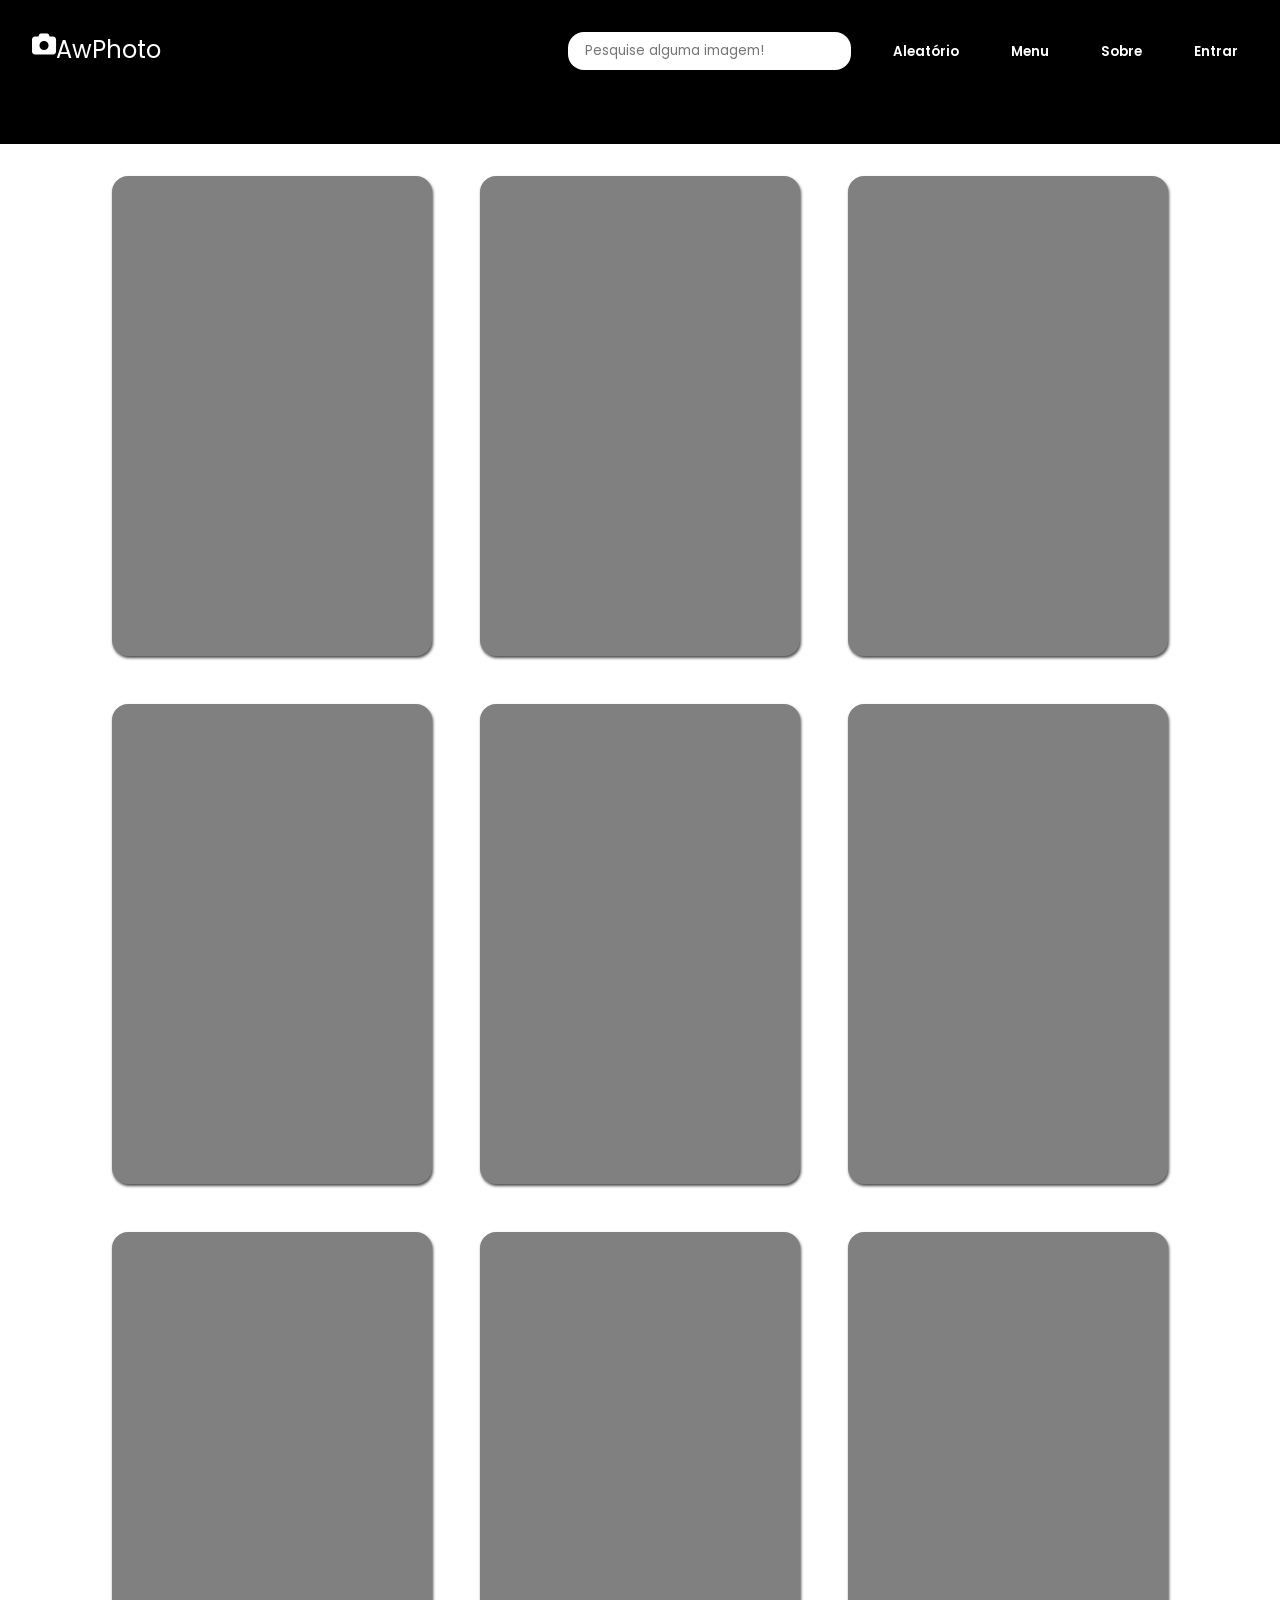
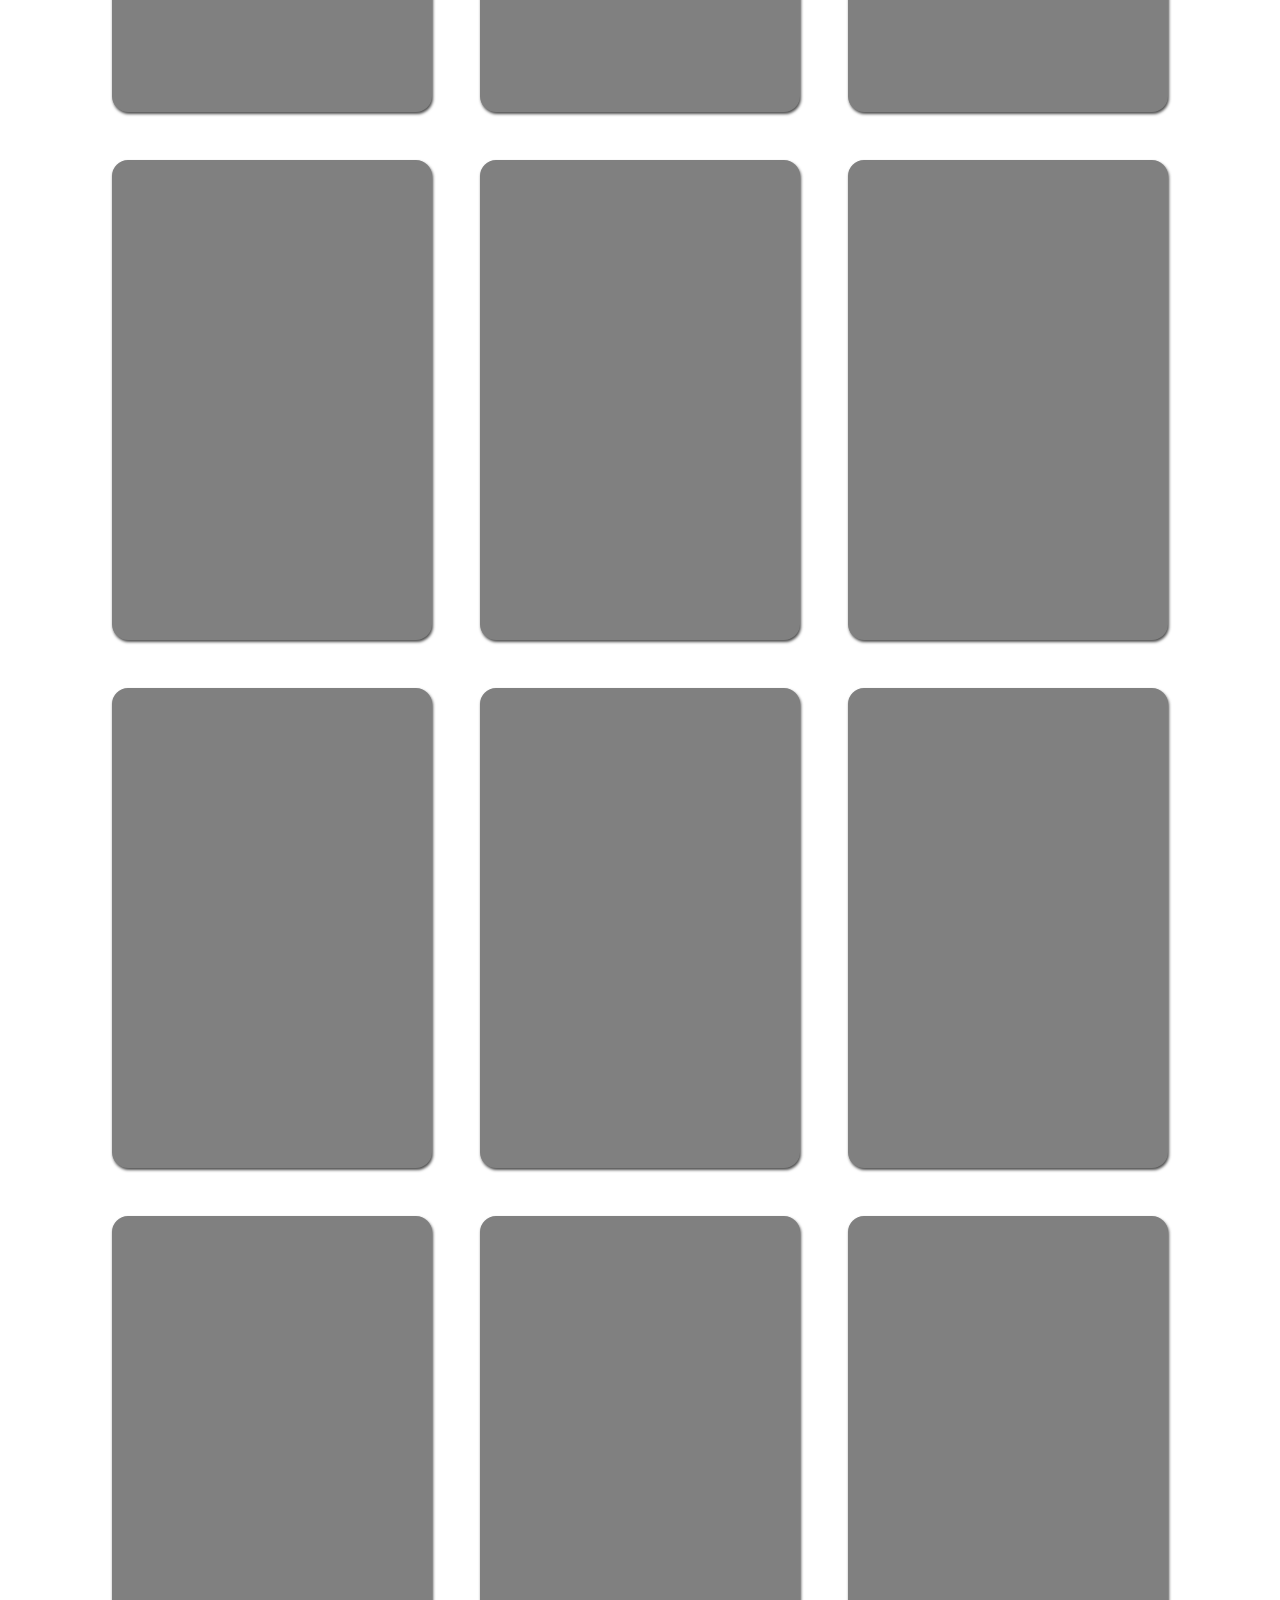
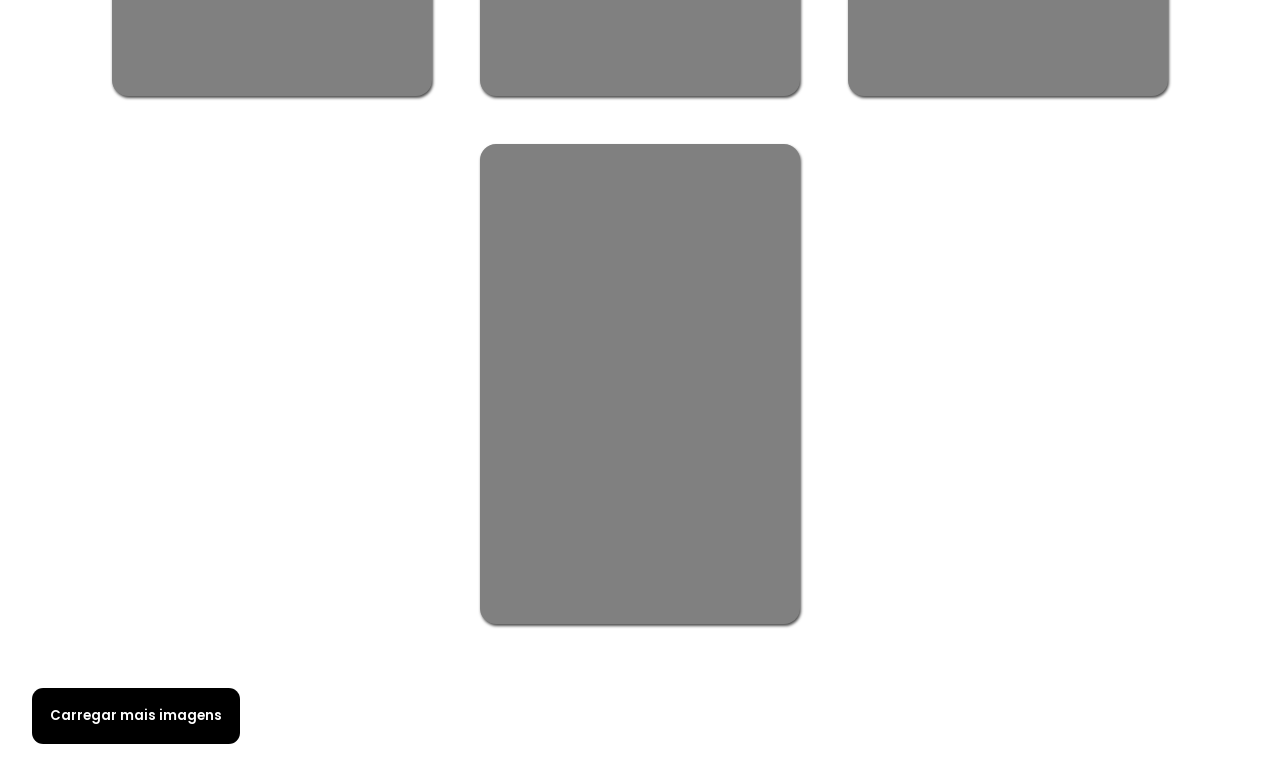
==== index.html @ 4fedc54e "Primeiro commit: Adicionado index.html" ====
<!DOCTYPE html>
<html lang="en">
  <head>
    <meta charset="UTF-8" />
    <meta name="viewport" content="width=device-width, initial-scale=1.0" />
    <link rel="stylesheet" href="style.css" />
    <link
      href="https://cdnjs.cloudflare.com/ajax/libs/font-awesome/6.0.0-beta3/css/all.min.css"
      rel="stylesheet"
    />
    <title>AwPhoto</title>
  </head>
  <body>
    <header>
      <span> <i class="fas fa-camera"></i> <a href="index.html">AwPhoto</a></span>
      <nav>
        <ul>
          <li>
            <form id="seo">
              <input type="text" placeholder="Pesquise alguma imagem!" />
            </form>
          </li>
          <li>
            <a href="https://picsum.photos/1300/700" target="_blank">
              <button>Aleatório</button>
            </a>
          </li>
          <li>
            <button id="moreBtn">Menu</button>
          </li>
          <li>
            <button onclick="window.location.href='pages/sobre/Slider.html'">
              Sobre
            </button>
          </li>
          <li>
            <a href="pages/login/login.html"><button>Entrar</button></a>
          </li>
        </ul>
      </nav>
    </header>

    <div id="moreModal" class="modal">
      <div class="modal-content">
        <span class="close" onclick="closeMoreModal()">&times;</span>
        <div class="modal-header">Menu</div>
        <div class="modal-body">
          <ul>
            <li>
              <button onclick="window.location.href='pages/sobre/Slider.html'">
                <i class="fas fa-info-circle"></i> Sobre
              </button>
            </li>
            <li>
              <button><i class="fas fa-search"></i>Pesquisar</button>
            </li>
            <li>
              <button
                onclick="window.location.href = 'https://picsum.photos/1300/700'"
              >
                <i class="fas fa-image"></i> Imagem aleatória
              </button>
            </li>
            <li>
              <button onclick="window.location.href = 'pages/login/login.html'">
                <i class="fas fa-users"></i> Login
              </button>
            </li>
            <li>
              <button><i class="fas fa-sliders-h"></i> Avançado</button>
            </li>
            <li>
              <button onclick="window.location.href='pages/config/tela de config.css.html'"><i class="fas fa-cogs"></i> Configurações</button>
            </li>
            <li>
              <button onclick="window.location.href='pages/prices/prices.html'">
                <i class="fa-solid fa-crown"></i> Premium
              </button>
            </li>
          </ul>
        </div>
      </div>
    </div>

    <script src="script.js"></script>

    <main>
      <div
        class="img-container"
        style="
          background-image: url('https://picsum.photos/800/600');
          background-size: cover;
          background-position: center;
        "
        onclick="openImagePopup('https://picsum.photos/800/600')"
      ></div>
      <div
        class="img-container"
        style="
          background-image: url('https://picsum.photos/850/600');
          background-size: cover;
          background-position: center;
        "
        onclick="openImagePopup('https://picsum.photos/850/600')"
      ></div>
      <div
        class="img-container"
        style="
          background-image: url('https://picsum.photos/750/500');
          background-size: cover;
          background-position: center;
        "
        onclick="openImagePopup('https://picsum.photos/750/500')"
      ></div>
      <div
        class="img-container"
        style="
          background-image: url('https://picsum.photos/900/700');
          background-size: cover;
          background-position: center;
        "
        onclick="openImagePopup('https://picsum.photos/900/700')"
      ></div>
      <div
        class="img-container"
        style="
          background-image: url('https://picsum.photos/1100/800');
          background-size: cover;
          background-position: center;
        "
        onclick="openImagePopup('https://picsum.photos/1100/800')"
      ></div>
      <div
        class="img-container"
        style="
          background-image: url('https://picsum.photos/1000/600');
          background-size: cover;
          background-position: center;
        "
        onclick="openImagePopup('https://picsum.photos/1000/600')"
      ></div>
      <div
        class="img-container"
        style="
          background-image: url('https://picsum.photos/1200/800');
          background-size: cover;
          background-position: center;
        "
        onclick="openImagePopup('https://picsum.photos/1200/800')"
      ></div>
      <div
        class="img-container"
        style="
          background-image: url('https://picsum.photos/950/650');
          background-size: cover;
          background-position: center;
        "
        onclick="openImagePopup('https://picsum.photos/950/650')"
      ></div>
      <div
        class="img-container"
        style="
          background-image: url('https://picsum.photos/800/800');
          background-size: cover;
          background-position: center;
        "
        onclick="openImagePopup('https://picsum.photos/800/800')"
      ></div>
      <div
        class="img-container"
        style="
          background-image: url('https://picsum.photos/1000/900');
          background-size: cover;
          background-position: center;
        "
        onclick="openImagePopup('https://picsum.photos/1000/900')"
      ></div>
      <div
        class="img-container"
        style="
          background-image: url('https://picsum.photos/1100/1000');
          background-size: cover;
          background-position: center;
        "
        onclick="openImagePopup('https://picsum.photos/1100/1000')"
      ></div>
      <div
        class="img-container"
        style="
          background-image: url('https://picsum.photos/1050/750');
          background-size: cover;
          background-position: center;
        "
        onclick="openImagePopup('https://picsum.photos/1050/750')"
      ></div>
      <div
        class="img-container"
        style="
          background-image: url('https://picsum.photos/850/850');
          background-size: cover;
          background-position: center;
        "
        onclick="openImagePopup('https://picsum.photos/850/850')"
      ></div>
      <div
        class="img-container"
        style="
          background-image: url('https://picsum.photos/800/1200');
          background-size: cover;
          background-position: center;
        "
        onclick="openImagePopup('https://picsum.photos/800/1200')"
      ></div>
      <div
        class="img-container"
        style="
          background-image: url('https://picsum.photos/900/900');
          background-size: cover;
          background-position: center;
        "
        onclick="openImagePopup('https://picsum.photos/900/900')"
      ></div>
      <div
        class="img-container"
        style="
          background-image: url('https://picsum.photos/1200/1000');
          background-size: cover;
          background-position: center;
        "
        onclick="openImagePopup('https://picsum.photos/1200/1000')"
      ></div>
      <div
        class="img-container"
        style="
          background-image: url('https://picsum.photos/950/1100');
          background-size: cover;
          background-position: center;
        "
        onclick="openImagePopup('https://picsum.photos/950/1100')"
      ></div>
      <div
        class="img-container"
        style="
          background-image: url('https://picsum.photos/1000/1100');
          background-size: cover;
          background-position: center;
        "
        onclick="openImagePopup('https://picsum.photos/1000/1100')"
      ></div>
      <div
        class="img-container"
        style="
          background-image: url('https://picsum.photos/1150/1000');
          background-size: cover;
          background-position: center;
        "
        onclick="openImagePopup('https://picsum.photos/1150/1000')"
      ></div>
    </main>
    <div id="imagePopup" class="image-popup">
      <span class="close-btn" onclick="closeImagePopup()"
        ><i class="fa-solid fa-x"></i
      ></span>
      <div class="image-popup-content" id="image-popup-content">
        <img id="popup-img" src="" alt="Imagem Modal" />

        <div class="image-popup-buttons">
          <button class="popup-btn" id="downloadBtn" onclick="downloadImage()">
            <i class="fas fa-download"></i> Download
          </button>
          <button class="popup-btn" id="shareBtn" onclick="shareImage()">
            <i class="fas fa-share-alt"></i> Compartilhar
          </button>
          <button class="popup-btn" id="likeBtn" onclick="toggleLike()">
            <i class="fas fa-heart"></i> Like
          </button>
        </div>
      </div>
    </div>

    <button class="load">Carregar mais imagens</button>
    <script src="buttons.js"></script>
  </body>
</html>
---- style.css ----
@charset "UTF-8";
@import url("https://fonts.googleapis.com/css2?family=Poppins:ital,wght@0,100;0,200;0,300;0,400;0,500;0,600;0,700;0,800;0,900;1,100;1,200;1,300;1,400;1,500;1,600;1,700;1,800;1,900&display=swap");

* {
  margin: 0;
  padding: 0;
  box-sizing: border-box;
  font-family: "Poppins", sans-serif;
}
a,
a:active {
  text-decoration: none;
  color: inherit;
}
img {
  max-width: 100%;
}

header {
  background-color: black;
  color: white;
  padding: 2rem;
  display: flex;
  justify-content: space-between;
  height: 9rem;
  background-image: url("https://picsum.photos/1200/300/?blur");
  background-repeat: no-repeat;
  background-size: cover;
  background-position: center center;
}

header span {
  font-size: 1.5rem;
  display: flex;
  justify-content: flex-start;
  flex-grow: 1;
}

header ul {
  list-style: none;
  display: inline-flex;
  gap: 2rem;
  justify-content: flex-end;
}

.load,
header button {
  border: 0.17rem solid transparent;
  padding: 0.5rem;
  border-radius: 0.7rem;
  font-weight: 600;
  background-color: black;
  color: white;
  transition: background-color 0.2s ease-in, transform 0.1s ease-in;
}

.load:hover,
header button:hover {
  cursor: pointer;
  background-color: rgb(32, 32, 32);
  border-color: white;
  transform: scale(1.2);
}

header form input {
  border-radius: 1rem;
  border: 0.1rem solid transparent;
  padding: 0.5rem;
  outline: none;
  transition: transform 0.05s ease-in;
  padding-left: 1rem;
}

header form input:focus {
  border-color: black;
  transform: scale(1.1);
}

.modal {
  display: none;
  position: fixed;
  z-index: 10;
  left: 0;
  top: 0;
  width: 100%;
  height: 100vh;
  background-color: rgba(0, 0, 0, 0.7);
  backdrop-filter: blur(10px);
  overflow: auto;
  place-items: center;
}

.modal-content {
  background: rgba(255, 255, 255, 0.15);
  backdrop-filter: blur(20px);
  padding: 2rem;
  border-radius: 0.5rem;
  text-align: center;
  width: 90%;
  max-width: 400px;
  max-height: 90%;
  box-shadow: 0px 4px 10px rgba(0, 0, 0, 0.4);
  flex-direction: column;
  display: flex;
  align-items: center;
  overflow-y: auto;
  margin: 0 auto;
}

.modal-header {
  font-weight: bold;
  font-size: 1.3rem;
  color: white;
}

.close {
  color: white;
  font-size: 1.8rem;
  position: absolute;
  top: 15px;
  right: 20px;
  cursor: pointer;
  transition: color 0.2s;
}

.close:hover {
  color: red;
}

.modal-body {
  margin-top: 20px;
}

.modal-body ul {
  list-style: none;
  padding: 0;
}

.modal-body li {
  margin: 10px 0;
}

.modal-body li button {
  font-size: 1rem;
  border: none;
  background: rgba(0, 0, 0, 0.7);
  color: white;
  cursor: pointer;
  padding: 0.8rem 1.5rem;
  border-radius: 0.7rem;
  transition: all 0.3s ease-in-out;
  display: inline-flex;
  align-items: center;
  margin: 0.5rem;
  backdrop-filter: blur(10px);
}

.modal-body li button:hover {
  background: rgba(255, 255, 255, 0.3);
  transform: scale(1.1);
}

.modal-body li button i {
  margin-right: 8px;
}

#likeBtn.liked {
  color: #ff007f;
}

main {
  padding: 2rem;
  display: flex;
  gap: 3rem;
  flex-direction: row;
  flex-wrap: wrap;
  justify-content: center;
}

.img-container {
  background-color: grey;
  width: 20rem;
  height: 30rem;
  transition: transform 0.2s ease-in;
  box-shadow: 1px 2px 3px rgba(0, 0, 0, 0.7);
  border-radius: 1rem;
}

.img-container:hover {
  transform: scale(1.1);
  cursor: pointer;
}

.image-popup {
  display: none;
  position: fixed;
  z-index: 10;
  left: 0;
  top: 0;
  width: 100%;
  height: 100%;
  backdrop-filter: blur(10px);
  background-color: rgba(0, 0, 0, 0.5);
  align-items: center;
  justify-content: center;
}

.image-popup-content {
  background: rgba(255, 255, 255, 0.15);
  backdrop-filter: blur(20px);
  padding: 1.5rem;
  border-radius: 1rem;
  text-align: center;
  max-width: 90%;
  max-height: 90%;
  display: flex;
  flex-direction: column;
  align-items: center;
}

.image-popup-content img {
  max-width: 100%;
  max-height: 60vh;
  border-radius: 0.5rem;
  box-shadow: 0px 4px 10px rgba(0, 0, 0, 0.4);
}

.close-btn {
  color: white;
  font-size: 1.8rem;
  position: absolute;
  top: 15px;
  right: 20px;
  cursor: pointer;
  transition: color 0.2s;
}

.close-btn:hover {
  color: red;
}

.image-popup-buttons {
  margin-top: 1rem;
}

.popup-btn {
  border: none;
  padding: 0.8rem 1.5rem;
  border-radius: 0.7rem;
  font-weight: 600;
  background: rgba(0, 0, 0, 0.7);
  color: white;
  transition: all 0.3s ease-in-out;
  display: inline-flex;
  align-items: center;
  cursor: pointer;
  font-size: 1rem;
  margin: 0.5rem;
  backdrop-filter: blur(10px);
}

.popup-btn i {
  margin-right: 8px;
}

.popup-btn:hover {
  background: rgba(255, 255, 255, 0.3);
  color: white;
  transform: scale(1.1);
}

#likeBtn.liked {
  color: #ff007f;
}

.load {
  margin: 2rem;
  padding: 1rem;
  cursor: pointer;
}

/* MEDIA QUERIES */

@media (max-width: 1024px) {
  header {
    flex-direction: column;
    padding: 1.5rem;
    height: auto;
  }

  header span {
    font-size: 1.2rem;
  }

  header ul {
    flex-direction: column;
    gap: 1rem;
  }

  .img-container {
    width: 15rem;
    height: 20rem;
  }

  main {
    flex-direction: row;
    gap: 2rem;
  }
}

@media (max-width: 768px) {
  header {
    padding: 1rem;
  }

  header span {
    font-size: 1rem;
  }

  .img-container {
    width: 12rem;
    height: 18rem;
  }

  .modal-content {
    width: 80%;
    padding: 1rem;
  }

  .image-popup-content {
    width: 85%;
    padding: 1rem;
  }
}

@media (max-width: 480px) {
  header {
    padding: 0.8rem;
  }

  header span {
    font-size: 0.9rem;
  }

  header ul {
    gap: 1rem;
  }

  .img-container {
    width: 10rem;
    height: 15rem;
  }

  main {
    padding: 1rem;
    gap: 1.5rem;
  }

  .modal-content {
    width: 90%;
    padding: 0.8rem;
  }

  .image-popup-content {
    width: 90%;
    padding: 0.8rem;
  }

  .popup-btn {
    padding: 0.6rem 1.2rem;
  }
}
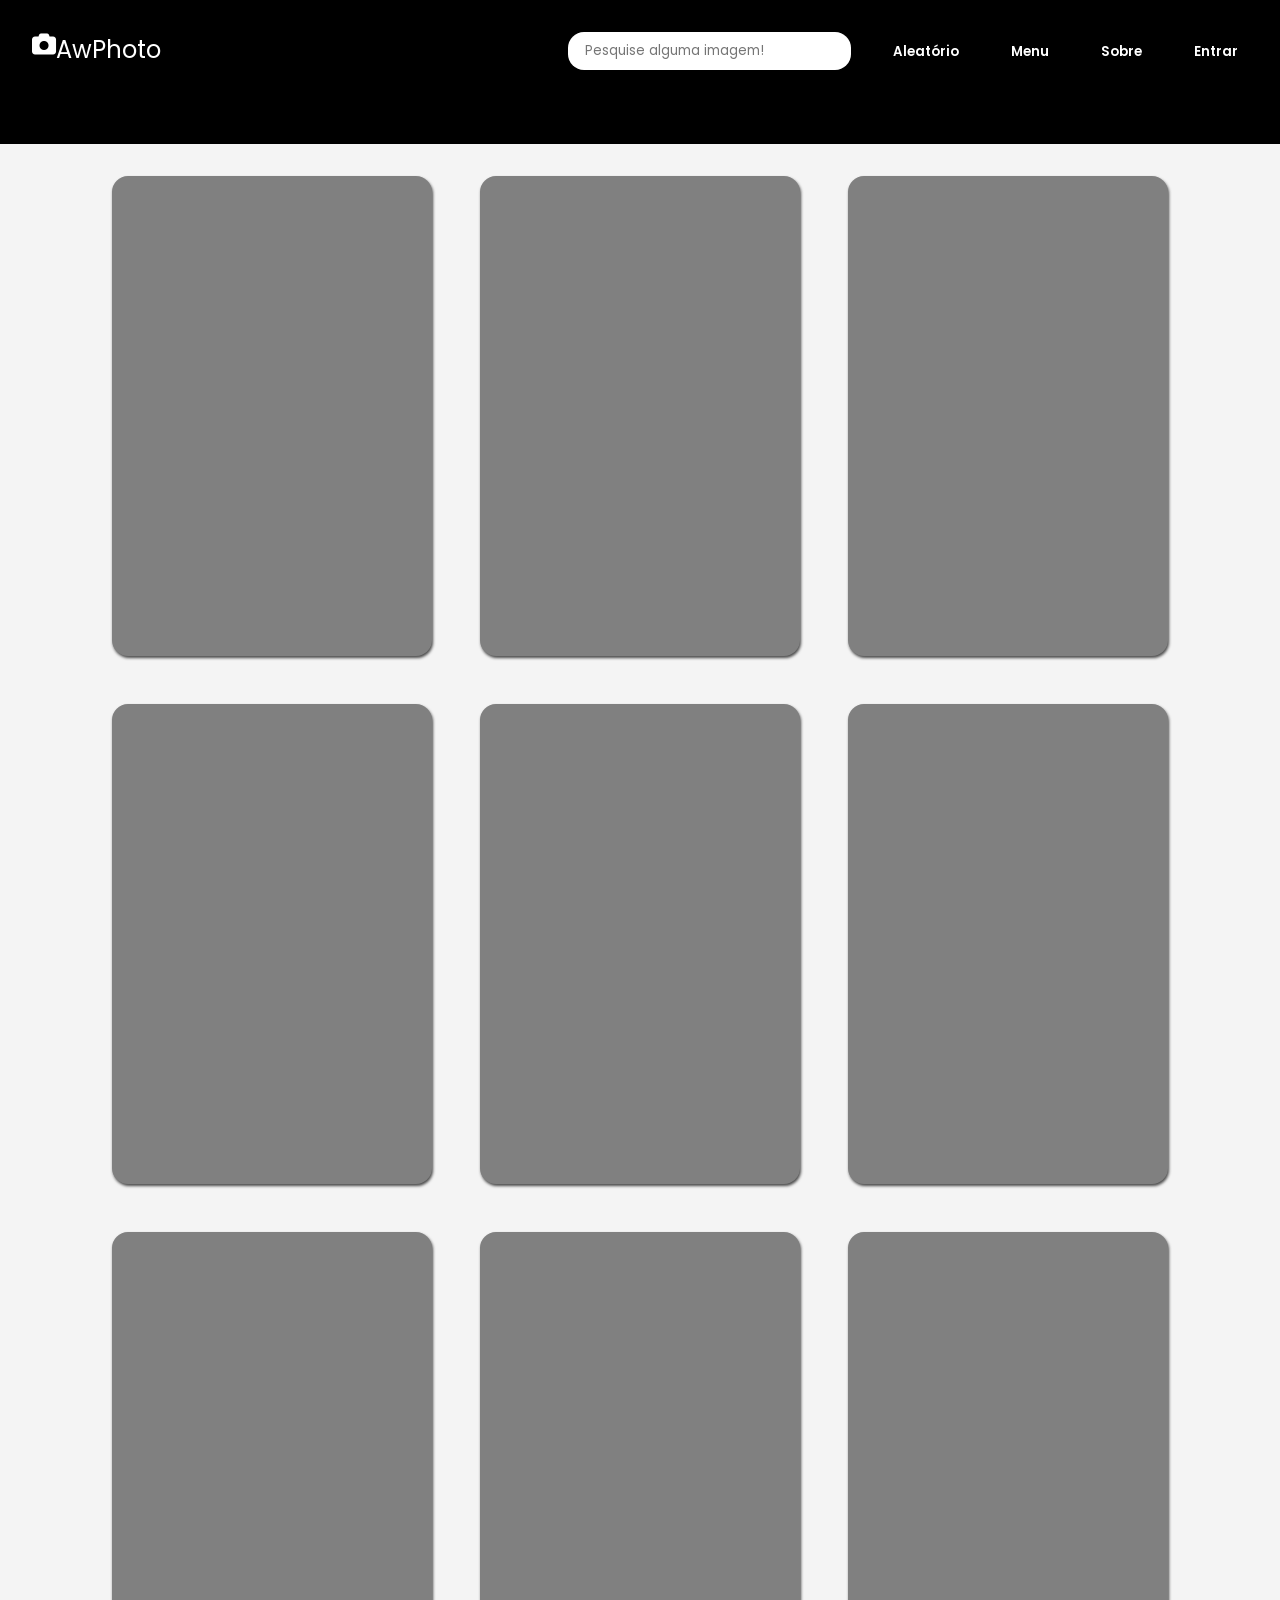
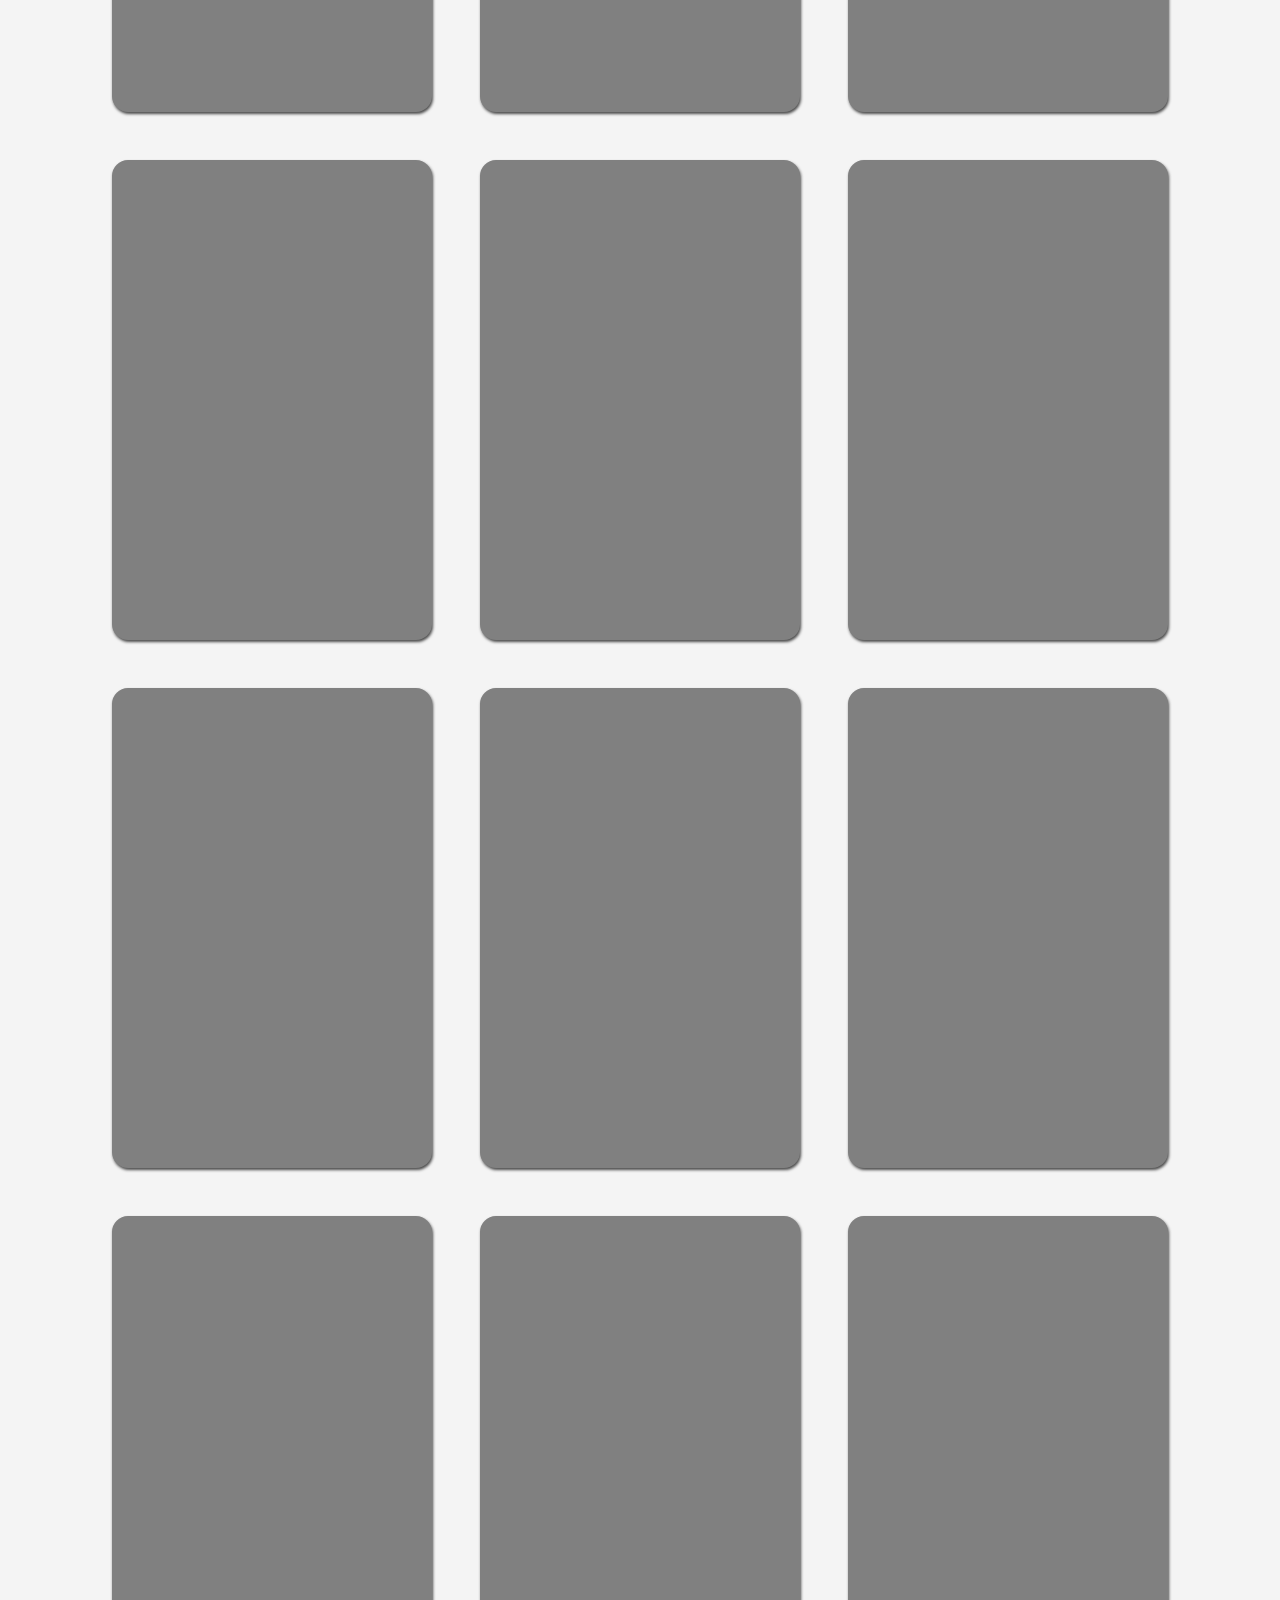
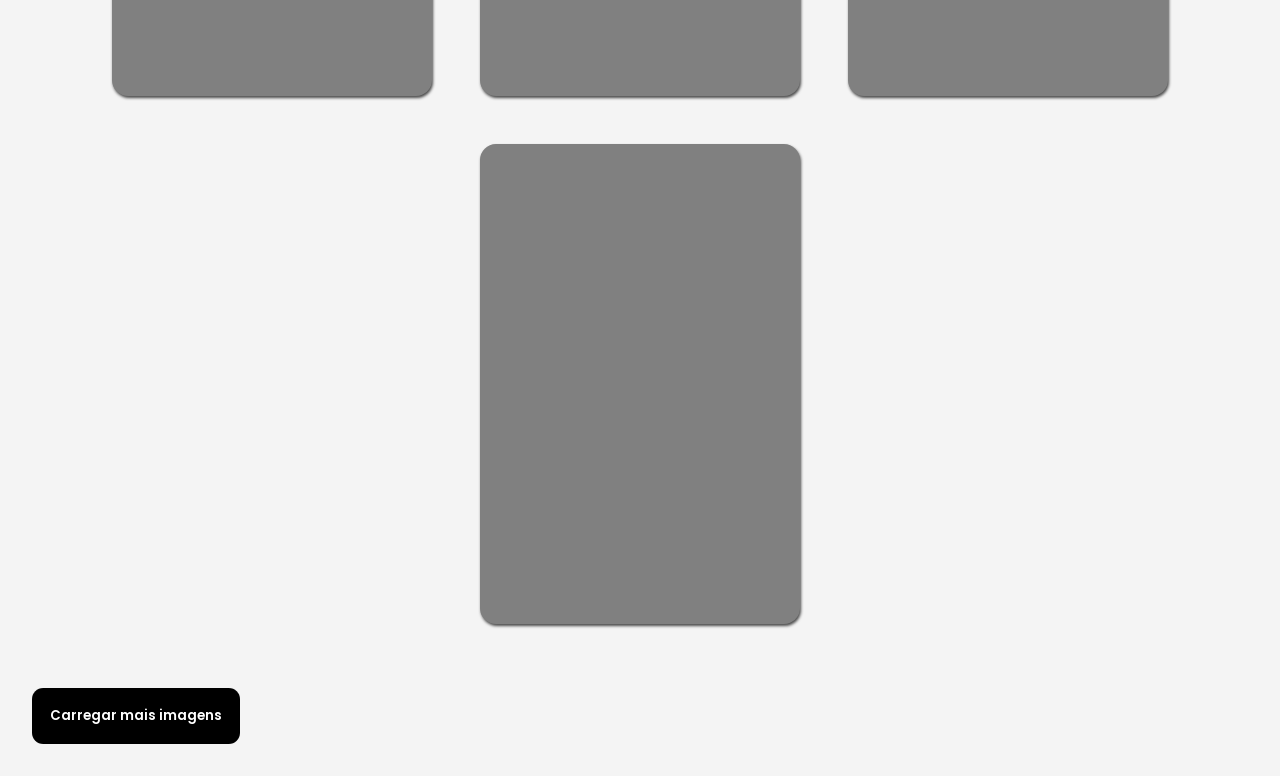
==== commit b1847d57: "concerto de bugs geral" ====
--- a/index.html
+++ b/index.html
@@ -21,20 +21,16 @@
             </form>
           </li>
           <li>
-            <a href="https://picsum.photos/1300/700" target="_blank">
-              <button>Aleatório</button>
-            </a>
-          </li>
-          <li>
-            <button id="moreBtn">Menu</button>
-          </li>
-          <li>
-            <button onclick="window.location.href='pages/sobre/Slider.html'">
-              Sobre
-            </button>
-          </li>
-          <li>
-            <a href="pages/login/login.html"><button>Entrar</button></a>
+            <button onclick="window.location.href='index.html'">Aleatório</button>
+          </li>
+          <li>
+            <button id="moreBtn" onclick="openMoreModal()">Menu</button>
+          </li>
+          <li>
+            <button onclick="window.location.href='sobre.html'">Sobre</button>
+          </li>
+          <li>
+            <a href="login.html"><button>Entrar</button></a>
           </li>
         </ul>
       </nav>
@@ -45,36 +41,42 @@
         <span class="close" onclick="closeMoreModal()">&times;</span>
         <div class="modal-header">Menu</div>
         <div class="modal-body">
+          <div class="menu-section">
+            <h3>Categoria de fotos</h3>
+            <div class="category-grid">
+              <button class="category-btn" onclick="selectCategory('Paisagens')">
+                Paisagens
+              </button>
+              <button class="category-btn" onclick="selectCategory('Animais')">
+                Animais
+              </button>
+              <button class="category-btn" onclick="selectCategory('Cidades')">
+                Cidades
+              </button>
+              <button class="category-btn" onclick="selectCategory('Interior')">
+                Interior
+              </button>
+              <button class="category-btn" onclick="selectCategory('Mar')">
+                Mar
+              </button>
+            </div>
+            <p id="selectedCategory" class="selection-text">
+              Mostrando: paisagens
+            </p>
+          </div>
+
           <ul>
             <li>
-              <button onclick="window.location.href='pages/sobre/Slider.html'">
-                <i class="fas fa-info-circle"></i> Sobre
+              <button id="settingsToggleBtn" onclick="toggleSettingsPanel()">
+                <i class="fas fa-cog"></i> Configurações
               </button>
             </li>
-            <li>
-              <button><i class="fas fa-search"></i>Pesquisar</button>
-            </li>
-            <li>
-              <button
-                onclick="window.location.href = 'https://picsum.photos/1300/700'"
-              >
-                <i class="fas fa-image"></i> Imagem aleatória
-              </button>
-            </li>
-            <li>
-              <button onclick="window.location.href = 'pages/login/login.html'">
-                <i class="fas fa-users"></i> Login
-              </button>
-            </li>
-            <li>
-              <button><i class="fas fa-sliders-h"></i> Avançado</button>
-            </li>
-            <li>
-              <button onclick="window.location.href='pages/config/tela de config.css.html'"><i class="fas fa-cogs"></i> Configurações</button>
-            </li>
-            <li>
-              <button onclick="window.location.href='pages/prices/prices.html'">
-                <i class="fa-solid fa-crown"></i> Premium
+            <li id="themeOptions" class="theme-options hidden">
+              <button id="themeToggleBtn" onclick="toggleDarkTheme()">
+                <i class="fas fa-moon"></i> Tema escuro
+              </button>
+              <button id="themeLightBtn" onclick="setTheme('light')">
+                <i class="fas fa-sun"></i> Tema claro
               </button>
             </li>
           </ul>
--- a/style.css
+++ b/style.css
@@ -14,6 +14,55 @@
 }
 img {
   max-width: 100%;
+}
+
+body {
+  background-color: #f4f4f4;
+  color: #222;
+  transition: background-color 0.3s ease, color 0.3s ease;
+}
+
+body.dark-theme {
+  background-color: #111;
+  color: #f5f5f5;
+}
+
+body.dark-theme header {
+  background-color: #000;
+}
+
+body.dark-theme .modal-content {
+  background: rgba(20, 20, 20, 0.96);
+  color: #f5f5f5;
+}
+
+body.dark-theme .modal-header,
+body.dark-theme .menu-section h3,
+body.dark-theme .selection-text {
+  color: #f5f5f5;
+}
+
+body.dark-theme .close {
+  color: #f5f5f5;
+}
+
+body.dark-theme .modal-body li button {
+  background: rgba(255, 255, 255, 0.12);
+}
+
+body.dark-theme .category-btn {
+  background: rgba(255, 255, 255, 0.12);
+  color: #f5f5f5;
+}
+
+body.dark-theme .category-btn:hover,
+body.dark-theme .category-btn.active {
+  background: #f5f5f5;
+  color: #111;
+}
+
+body.dark-theme .img-container {
+  box-shadow: 0 0 15px rgba(0, 0, 0, 0.6);
 }
 
 header {
@@ -79,42 +128,39 @@
 .modal {
   display: none;
   position: fixed;
+  inset: 0;
   z-index: 10;
-  left: 0;
-  top: 0;
-  width: 100%;
-  height: 100vh;
-  background-color: rgba(0, 0, 0, 0.7);
-  backdrop-filter: blur(10px);
+  background: transparent;
   overflow: auto;
-  place-items: center;
+  padding: 1rem;
+  justify-content: flex-end;
+  align-items: flex-start;
 }
 
 .modal-content {
-  background: rgba(255, 255, 255, 0.15);
-  backdrop-filter: blur(20px);
-  padding: 2rem;
-  border-radius: 0.5rem;
-  text-align: center;
-  width: 90%;
-  max-width: 400px;
-  max-height: 90%;
-  box-shadow: 0px 4px 10px rgba(0, 0, 0, 0.4);
+  background: rgba(255, 255, 255, 0.96);
+  color: #111;
+  padding: 1.5rem;
+  border-radius: 1rem;
+  text-align: left;
+  width: min(92vw, 320px);
+  max-height: calc(100vh - 2rem);
+  box-shadow: 0 12px 35px rgba(0, 0, 0, 0.25);
   flex-direction: column;
   display: flex;
-  align-items: center;
+  align-items: stretch;
   overflow-y: auto;
-  margin: 0 auto;
+  margin-left: auto;
 }
 
 .modal-header {
   font-weight: bold;
   font-size: 1.3rem;
-  color: white;
+  color: #111;
 }
 
 .close {
-  color: white;
+  color: #111;
   font-size: 1.8rem;
   position: absolute;
   top: 15px;
@@ -134,6 +180,57 @@
 .modal-body ul {
   list-style: none;
   padding: 0;
+}
+
+.theme-options {
+  display: flex;
+  flex-direction: column;
+  gap: 0.5rem;
+  margin-top: 0.5rem;
+}
+
+.theme-options.hidden {
+  display: none;
+}
+
+.menu-section {
+  margin-bottom: 1rem;
+  width: 100%;
+}
+
+.menu-section h3 {
+  color: #111;
+  margin-bottom: 0.75rem;
+  font-size: 1rem;
+}
+
+.category-grid {
+  display: grid;
+  grid-template-columns: repeat(2, minmax(0, 1fr));
+  gap: 0.6rem;
+}
+
+.category-btn {
+  border: none;
+  background: #f2f2f2;
+  color: #111;
+  padding: 0.7rem;
+  border-radius: 0.7rem;
+  cursor: pointer;
+  transition: transform 0.2s ease, background-color 0.2s ease;
+}
+
+.category-btn:hover,
+.category-btn.active {
+  background: #111;
+  color: white;
+  transform: translateY(-2px);
+}
+
+.selection-text {
+  color: #444;
+  margin-top: 0.75rem;
+  font-size: 0.95rem;
 }
 
 .modal-body li {
@@ -348,7 +445,7 @@
 
   .img-container {
     width: 10rem;
-    height: 15rem;
+    height: 17rem;
   }
 
   main {
@@ -363,10 +460,475 @@
 
   .image-popup-content {
     width: 90%;
-    padding: 0.8rem;
+    padding: 0.9rem;
   }
 
   .popup-btn {
-    padding: 0.6rem 1.2rem;
-  }
-}+    padding: 0.8rem 1.2rem;
+  }
+}
+
+/* LOGIN PAGE STYLES */
+
+.login-container {
+  display: flex;
+  min-height: 100vh;
+  background: linear-gradient(135deg, #667eea 0%, #764ba2 100%);
+}
+
+.login-box {
+  flex: 1;
+  display: flex;
+  flex-direction: column;
+  justify-content: center;
+  align-items: center;
+  padding: 2rem;
+}
+
+.login-header {
+  text-align: center;
+  margin-bottom: 3rem;
+  animation: slideDown 0.6s ease-out;
+}
+
+.logo-circle {
+  width: 80px;
+  height: 80px;
+  background: rgba(255, 255, 255, 0.2);
+  border-radius: 50%;
+  display: flex;
+  justify-content: center;
+  align-items: center;
+  margin: 0 auto 1.5rem;
+  font-size: 3rem;
+  color: white;
+  box-shadow: 0 8px 32px rgba(31, 38, 135, 0.2);
+  backdrop-filter: blur(10px);
+  border: 2px solid rgba(255, 255, 255, 0.1);
+}
+
+.login-header h1 {
+  color: white;
+  font-size: 2.5rem;
+  margin: 0 0 0.5rem 0;
+  font-weight: 700;
+}
+
+.subtitle {
+  color: rgba(255, 255, 255, 0.8);
+  font-size: 1rem;
+  margin: 0;
+}
+
+.login-box form {
+  width: 100%;
+  max-width: 380px;
+  background: rgba(255, 255, 255, 0.15);
+  backdrop-filter: blur(20px);
+  border-radius: 1rem;
+  padding: 2.5rem;
+  box-shadow: 0 8px 32px 0 rgba(31, 38, 135, 0.37);
+  border: 1px solid rgba(255, 255, 255, 0.18);
+  animation: slideUp 0.6s ease-out;
+}
+
+.form-group {
+  margin-bottom: 1.8rem;
+  display: flex;
+  flex-direction: column;
+}
+
+.form-group label {
+  color: white;
+  font-weight: 600;
+  margin-bottom: 0.7rem;
+  font-size: 0.95rem;
+  display: flex;
+  align-items: center;
+  gap: 0.5rem;
+}
+
+.form-group label i {
+  font-size: 1.1rem;
+  opacity: 0.9;
+}
+
+.form-group input {
+  padding: 0.9rem 1.1rem;
+  border: 2px solid transparent;
+  border-radius: 0.6rem;
+  background: rgba(255, 255, 255, 0.2);
+  color: white;
+  font-size: 1rem;
+  transition: all 0.3s ease;
+  outline: none;
+  font-family: "Poppins", sans-serif;
+}
+
+.form-group input::placeholder {
+  color: rgba(255, 255, 255, 0.6);
+}
+
+.form-group input:focus {
+  background: rgba(255, 255, 255, 0.3);
+  border-color: rgba(255, 255, 255, 0.4);
+  box-shadow: 0 0 10px rgba(255, 255, 255, 0.2);
+}
+
+.form-group input.input-error {
+  background: rgba(255, 107, 107, 0.3);
+  border-color: #ff6b6b;
+  box-shadow: 0 0 10px rgba(255, 107, 107, 0.3);
+}
+
+.password-wrapper {
+  position: relative;
+  display: flex;
+  align-items: center;
+}
+
+.password-wrapper input {
+  flex: 1;
+}
+
+.toggle-password {
+  position: absolute;
+  right: 1rem;
+  background: none;
+  border: none;
+  color: rgba(255, 255, 255, 0.7);
+  cursor: pointer;
+  font-size: 1.1rem;
+  transition: color 0.3s;
+  padding: 0;
+}
+
+.toggle-password:hover {
+  color: white;
+}
+
+.remember-forgot {
+  display: flex;
+  justify-content: space-between;
+  align-items: center;
+  margin-bottom: 1.8rem;
+  flex-wrap: wrap;
+  gap: 0.5rem;
+  font-size: 0.9rem;
+}
+
+.remember {
+  display: flex;
+  align-items: center;
+  color: white;
+  cursor: pointer;
+  gap: 0.5rem;
+}
+
+.remember input[type="checkbox"] {
+  width: 18px;
+  height: 18px;
+  cursor: pointer;
+  accent-color: #ffd700;
+}
+
+.forgot-password {
+  color: rgba(255, 255, 255, 0.9);
+  text-decoration: none;
+  transition: all 0.3s;
+  border-bottom: 2px solid transparent;
+}
+
+.forgot-password:hover {
+  color: #ffd700;
+  border-bottom-color: #ffd700;
+}
+
+.login-btn {
+  width: 100%;
+  padding: 0.95rem;
+  background: linear-gradient(135deg, #667eea 0%, #764ba2 100%);
+  border: none;
+  color: white;
+  font-size: 1.05rem;
+  font-weight: 700;
+  border-radius: 0.6rem;
+  cursor: pointer;
+  transition: all 0.3s ease;
+  box-shadow: 0 4px 15px 0 rgba(31, 38, 135, 0.3);
+  display: flex;
+  align-items: center;
+  justify-content: center;
+  gap: 0.7rem;
+  font-family: "Poppins", sans-serif;
+}
+
+.login-btn:hover {
+  transform: translateY(-2px);
+  box-shadow: 0 6px 25px 0 rgba(31, 38, 135, 0.5);
+}
+
+.login-btn:active {
+  transform: translateY(0);
+}
+
+.divider {
+  text-align: center;
+  color: rgba(255, 255, 255, 0.6);
+  margin: 2rem 0;
+  font-size: 0.9rem;
+  position: relative;
+}
+
+.divider::before {
+  content: '';
+  position: absolute;
+  top: 50%;
+  left: 0;
+  right: 0;
+  height: 1px;
+  background: rgba(255, 255, 255, 0.2);
+}
+
+.divider span {
+  position: relative;
+  background: rgba(255, 255, 255, 0.15);
+  padding: 0 1rem;
+  backdrop-filter: blur(20px);
+}
+
+.social-login {
+  display: flex;
+  justify-content: center;
+  gap: 1rem;
+  margin-bottom: 1.8rem;
+}
+
+.social-btn {
+  width: 45px;
+  height: 45px;
+  border: 2px solid rgba(255, 255, 255, 0.3);
+  background: rgba(255, 255, 255, 0.1);
+  color: white;
+  border-radius: 50%;
+  cursor: pointer;
+  transition: all 0.3s ease;
+  display: flex;
+  align-items: center;
+  justify-content: center;
+  font-size: 1.2rem;
+}
+
+.social-btn:hover {
+  background: rgba(255, 255, 255, 0.2);
+  border-color: rgba(255, 255, 255, 0.5);
+  transform: translateY(-3px);
+}
+
+.signup-link {
+  text-align: center;
+  color: white;
+  font-size: 0.95rem;
+  animation: slideUp 0.8s ease-out;
+}
+
+.signup-link a {
+  color: #ffd700;
+  text-decoration: none;
+  font-weight: 600;
+  transition: all 0.3s;
+  border-bottom: 2px solid transparent;
+}
+
+.signup-link a:hover {
+  color: #fff;
+  border-bottom-color: #ffd700;
+}
+
+.login-side {
+  flex: 1;
+  display: flex;
+  align-items: center;
+  justify-content: center;
+  padding: 2rem;
+  color: white;
+  animation: slideLeft 0.6s ease-out;
+}
+
+.side-content {
+  text-align: center;
+}
+
+.side-content h2 {
+  font-size: 3rem;
+  margin-bottom: 0.5rem;
+  font-weight: 700;
+  text-shadow: 2px 2px 4px rgba(0, 0, 0, 0.2);
+}
+
+.side-content p {
+  font-size: 1.2rem;
+  margin-bottom: 2rem;
+  opacity: 0.9;
+}
+
+.features {
+  display: flex;
+  flex-direction: column;
+  gap: 1.5rem;
+}
+
+.feature {
+  display: flex;
+  align-items: center;
+  justify-content: center;
+  gap: 1rem;
+  font-size: 1.1rem;
+  animation: slideUp 0.8s ease-out forwards;
+  opacity: 0;
+}
+
+.feature:nth-child(1) {
+  animation-delay: 0.2s;
+}
+
+.feature:nth-child(2) {
+  animation-delay: 0.4s;
+}
+
+.feature:nth-child(3) {
+  animation-delay: 0.6s;
+}
+
+.feature i {
+  font-size: 1.8rem;
+  background: rgba(255, 255, 255, 0.2);
+  width: 50px;
+  height: 50px;
+  display: flex;
+  align-items: center;
+  justify-content: center;
+  border-radius: 50%;
+  backdrop-filter: blur(10px);
+}
+
+/* ANIMAÇÕES */
+
+@keyframes slideDown {
+  from {
+    opacity: 0;
+    transform: translateY(-30px);
+  }
+  to {
+    opacity: 1;
+    transform: translateY(0);
+  }
+}
+
+@keyframes slideUp {
+  from {
+    opacity: 0;
+    transform: translateY(30px);
+  }
+  to {
+    opacity: 1;
+    transform: translateY(0);
+  }
+}
+
+@keyframes slideLeft {
+  from {
+    opacity: 0;
+    transform: translateX(30px);
+  }
+  to {
+    opacity: 1;
+    transform: translateX(0);
+  }
+}
+
+/* RESPONSIVE LOGIN */
+
+@media (max-width: 1024px) {
+  .login-side {
+    display: none;
+  }
+
+  .login-container {
+    justify-content: center;
+  }
+
+  .login-box {
+    flex: none;
+    width: 100%;
+    max-width: 500px;
+  }
+}
+
+@media (max-width: 768px) {
+  .login-header h1 {
+    font-size: 1.8rem;
+  }
+
+  .logo-circle {
+    width: 60px;
+    height: 60px;
+    font-size: 2rem;
+  }
+
+  .login-box form {
+    padding: 2rem;
+    max-width: 100%;
+  }
+
+  .social-btn {
+    width: 40px;
+    height: 40px;
+    font-size: 1rem;
+  }
+}
+
+@media (max-width: 480px) {
+  .login-container {
+    padding: 1rem;
+  }
+
+  .login-header {
+    margin-bottom: 2rem;
+  }
+
+  .login-header h1 {
+    font-size: 1.5rem;
+  }
+
+  .logo-circle {
+    width: 50px;
+    height: 50px;
+    font-size: 1.5rem;
+  }
+
+  .login-box form {
+    padding: 1.5rem;
+    border-radius: 0.8rem;
+  }
+
+  .form-group input {
+    padding: 0.8rem 1rem;
+    font-size: 0.95rem;
+  }
+
+  .remember-forgot {
+    flex-direction: column;
+    align-items: flex-start;
+    gap: 0.7rem;
+  }
+
+  .social-login {
+    gap: 0.8rem;
+  }
+
+  .social-btn {
+    width: 38px;
+    height: 38px;
+  }
+}
